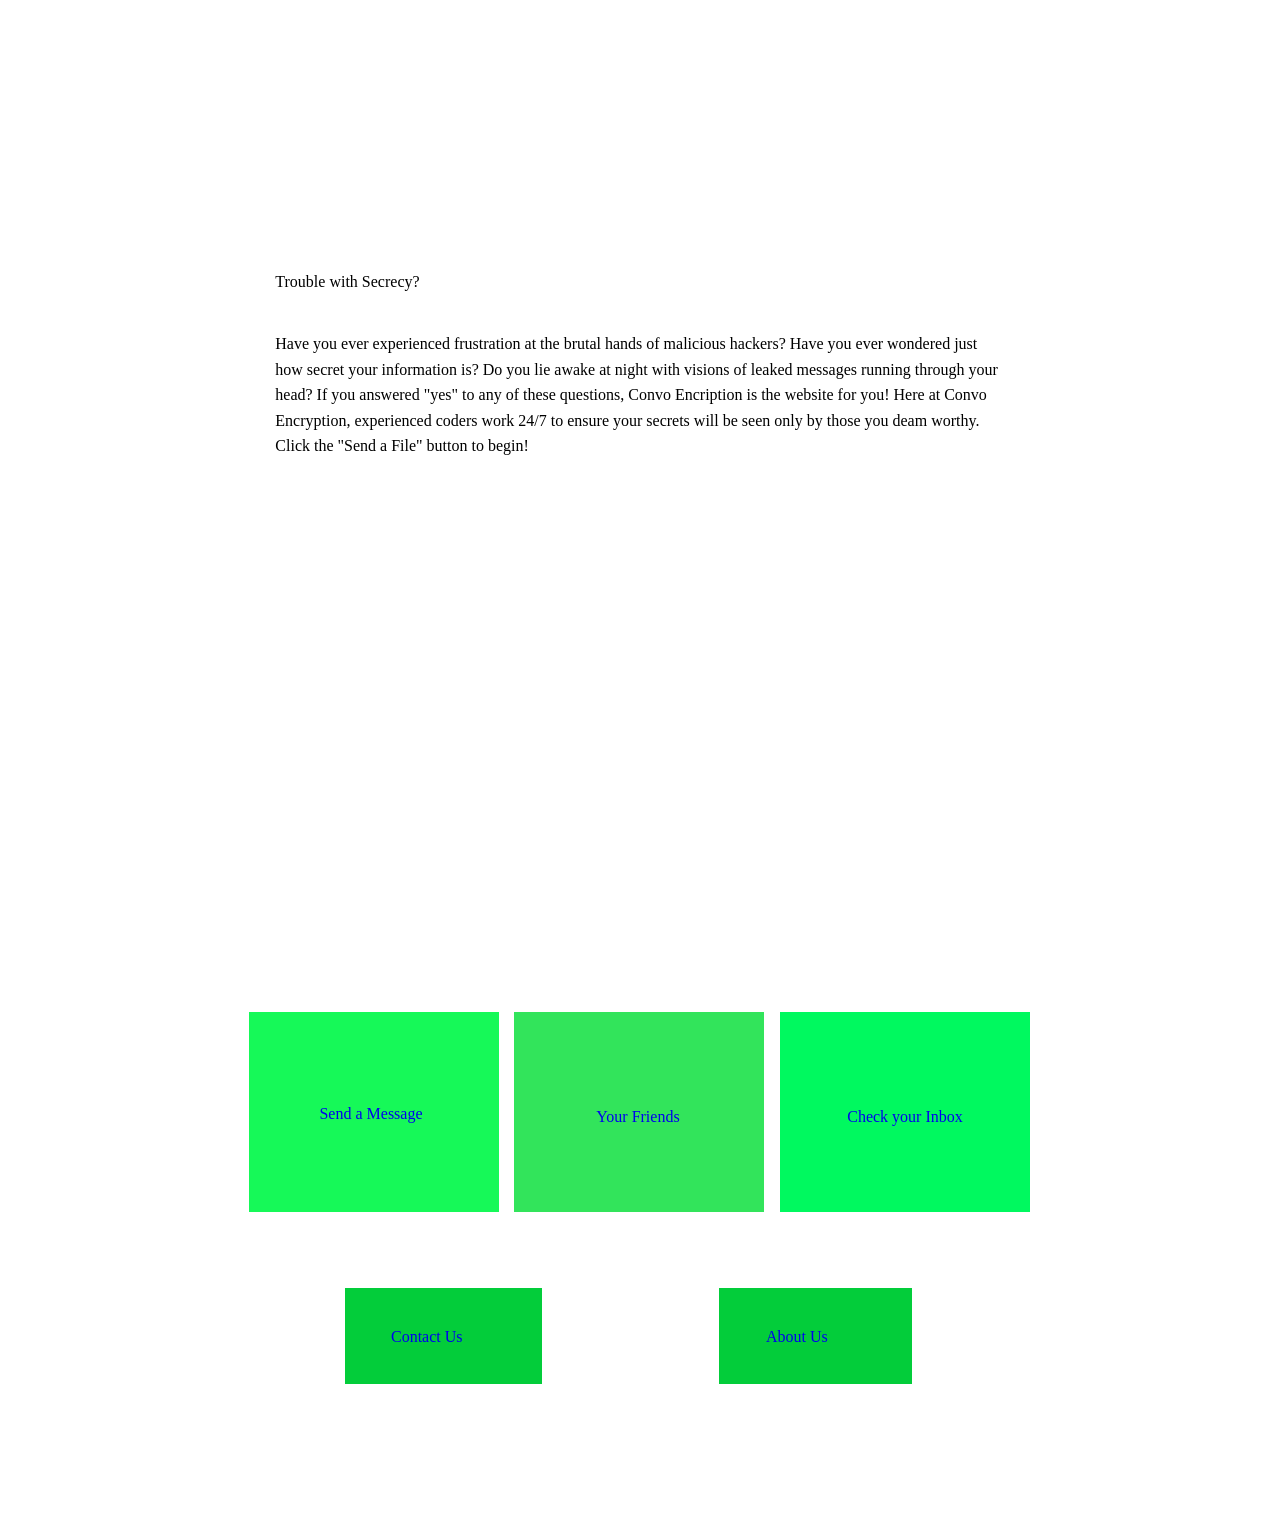
==== index.html @ 2ddfda92 "index" ====
<!DOCTYPE HTML>
<html>
<head>
<title>

</title>
<meta http-equiv="Content-type" content="text/html;charset=UTF-8" />
<meta name="viewport" content="width=800" />
<meta name="description" content="" />
<meta name="generator" content="EverWeb 1.3 (1209)" />
<meta name="buildDate" content="Wednesday, March 26, 2014" />
<link rel="stylesheet" type="text/css" href="ew_css/textstyles.css" />

<style type="text/css">
.shape_0 {
background-color:#03CD3A;
}

.shape_1 {
background-color:#03CD3A;
}

.shape_2 {
background-color:#16F958;
}

.shape_3 {
background-color:#32E45B;
}

.shape_4 {
background-color:#00F95F;
}

.shape_5 {
background: url('images/home/shape_5.png') no-repeat;
}

.shape_8 {
background: url('images/home/programs-8.png') no-repeat;
}

.shape_11 {
background: url('images/home/contact-11.png') no-repeat;
}

.shape_12 {
background: url('images/home/staff-12.png') no-repeat;
}

.shape_13 {
background: url('images/home/safe1-13.jpg') no-repeat;
}

.shape_16 {
background: url('images/home/cooltext1488249225-16.png') no-repeat;
}
@media only screen and (-moz-min-device-pixel-ratio: 1.5), only screen and (-o-min-device-pixel-ratio: 3/2), only screen and (-webkit-min-device-pixel-ratio: 1.5), only screen and (min-devicepixel-ratio: 1.5), only screen and (min-resolution: 1.5dppx) {

.shape_5 {
background: url('images/home/shape_5@2x.png') no-repeat;
background-size: 780px 234px;
}

.shape_8 {
background: url('images/home/programs-8@2x.png') no-repeat;
background-size: 41px 39px;
}

.shape_11 {
background: url('images/home/contact-11@2x.png') no-repeat;
background-size: 57px 55px;
}

.shape_12 {
background: url('images/home/staff-12@2x.png') no-repeat;
background-size: 57px 55px;
}

}
body {
background: url('images/home/browser/tumblr_lsudn1Xqjy1qzunn4o1_400.gif');
margin: 30px auto;
}


div.container {
margin: 30px auto;
width: 800px;
height: 1454px;
}
@media only screen and (-moz-min-device-pixel-ratio: 1.5), only screen and (-o-min-device-pixel-ratio: 3/2), only screen and (-webkit-min-device-pixel-ratio: 1.5), only screen and (min-devicepixel-ratio: 1.5), only screen and (min-resolution: 1.5dppx) {
	body {
}
}
@media only screen and (-moz-min-device-pixel-ratio: 1.5), only screen and (-o-min-device-pixel-ratio: 3/2), only screen and (-webkit-min-device-pixel-ratio: 1.5), only screen and (min-devicepixel-ratio: 1.5), only screen and (min-resolution: 1.5dppx) {
	div.container {
}
}
</style>
</head>
<body>
<div class="shadow">
<div class="container">
<header>
<div style="position:relative"><div class="shape_16" style="left:2px;top:95px;height:79px;width:787px;z-index: 16;position: absolute;"></div></div>
</header>
<div class="content">
<div style="position:relative"><a href="about-us.html"><div class="shape_0" style="left:479px;top:1258px;height:96px;width:193px;z-index: 0;position: absolute;"></div></a></div>

<div style="position:relative"><a href="contact-us.html"><div class="shape_1" style="left:105px;top:1258px;height:96px;width:197px;z-index: 1;position: absolute;"></div></a></div>

<div style="position:relative"><a href="send-message.html"><div class="shape_2" style="left:9px;top:982px;height:200px;width:250px;z-index: 2;position: absolute;"></div></a></div>

<div style="position:relative"><a href="your-friends.html"><div class="shape_3" style="left:274px;top:982px;height:200px;width:250px;z-index: 3;position: absolute;"></div></a></div>

<div style="position:relative"><a href="check-your-inbox.html"><div class="shape_4" style="left:540px;top:982px;height:200px;width:250px;z-index: 4;position: absolute;"></div></a></div>

<div style="position:relative"><div class="shape_5" style="left:10px;top:212px;height:234px;width:780px;z-index: 5;position: absolute;"></div></div>

<div style="position:relative"><div class="shape_6" style="left:31px;top:228px;height:212px;width:738px;z-index: 6;position: absolute;"><div style="margin: 4.32px 4.32px 4.32px 4.32px; "><p style="line-height:39px;margin-top:0px;margin-bottom:30px;" class="Style1">Trouble with Secrecy?</p><p style="line-height:25.5px;margin-bottom:14.25px;margin-top:0px;" class="Style2">Have you ever experienced frustration at the brutal hands of malicious hackers? Have you ever wondered just how secret your information is? Do you lie awake at night with visions of leaked messages running through your head? If you answered "yes" to any of these questions, Convo Encription is the website for you! Here at Convo Encryption, experienced coders work 24/7 to ensure your secrets will be seen only by those you deam worthy. Click the "Send a File" button to begin!</p></div></div></div>

<div style="position:relative"><a href="send-message.html"><div class="shape_7" style="left:21px;top:1011px;height:134px;width:220px;z-index: 7;position: absolute;"><div style="margin: 4.32px 4.32px 4.32px 4.32px; "><p align="center" style="line-height:27px;margin-top:0px;margin-bottom:27.75px;" class="Style3">&nbsp;&nbsp;&nbsp;&nbsp;&nbsp;</p><p align="center" style="line-height:27px;margin-bottom:27.75px;margin-top:0px;" class="Style3">Send a Message</p></div></div></a></div>

<div style="position:relative"><div class="shape_8" style="left:29px;top:1011px;height:39px;width:41px;z-index: 8;position: absolute;"></div></div>

<div style="position:relative"><a href="your-friends.html"><div class="shape_9" style="left:288px;top:1069px;height:74px;width:220px;z-index: 9;position: absolute;"><div style="margin: 4.32px 4.32px 4.32px 4.32px; "><p align="center" style="line-height:27px;margin-top:0px;margin-bottom:27.75px;" class="Style3">Your Friends</p></div></div></a></div>

<div style="position:relative"><a href="check-your-inbox.html"><div class="shape_10" style="left:555px;top:1069px;height:86px;width:220px;z-index: 10;position: absolute;"><div style="margin: 4.32px 4.32px 4.32px 4.32px; "><p align="center" style="line-height:27px;margin-top:0px;margin-bottom:27.75px;" class="Style3">Check your Inbox</p></div></div></a></div>

<div style="position:relative"><div class="shape_11" style="left:555px;top:1003px;height:55px;width:57px;z-index: 11;position: absolute;"></div></div>

<div style="position:relative"><div class="shape_12" style="left:288px;top:1003px;height:55px;width:57px;z-index: 12;position: absolute;"></div></div>

<div style="position:relative"><a href="send-message.html"><div class="shape_13" style="left:128px;top:503px;height:412px;width:550px;z-index: 13;position: absolute;"></div></a></div>

<div style="position:relative"><a href="contact-us.html"><div class="shape_14" style="left:151px;top:1291px;height:37px;width:107px;z-index: 14;position: absolute;"><div style="margin: 4.32px 0px 4.32px 0px; "><p style="line-height:23px;margin-top:0px;margin-bottom:11.25px;" class="Style4">Contact Us</p></div></div></a></div>

<div style="position:relative"><a href="about-us.html"><div class="shape_15" style="left:526px;top:1291px;height:37px;width:107px;z-index: 15;position: absolute;"><div style="margin: 4.32px 0px 4.32px 0px; "><p style="line-height:23px;margin-top:0px;margin-bottom:11.25px;" class="Style4">About Us</p></div></div></a></div>
</div>
<footer>

</footer>
</div>
</div>
<script>
function preloader() {
if (document.images) {
var i0=new Image();
i0.src ='images/home/shape_5.png';
}
}
function addLoadEvent(func) {
window.onload = func;
}
addLoadEvent(preloader);
</script>
</body>
</html>
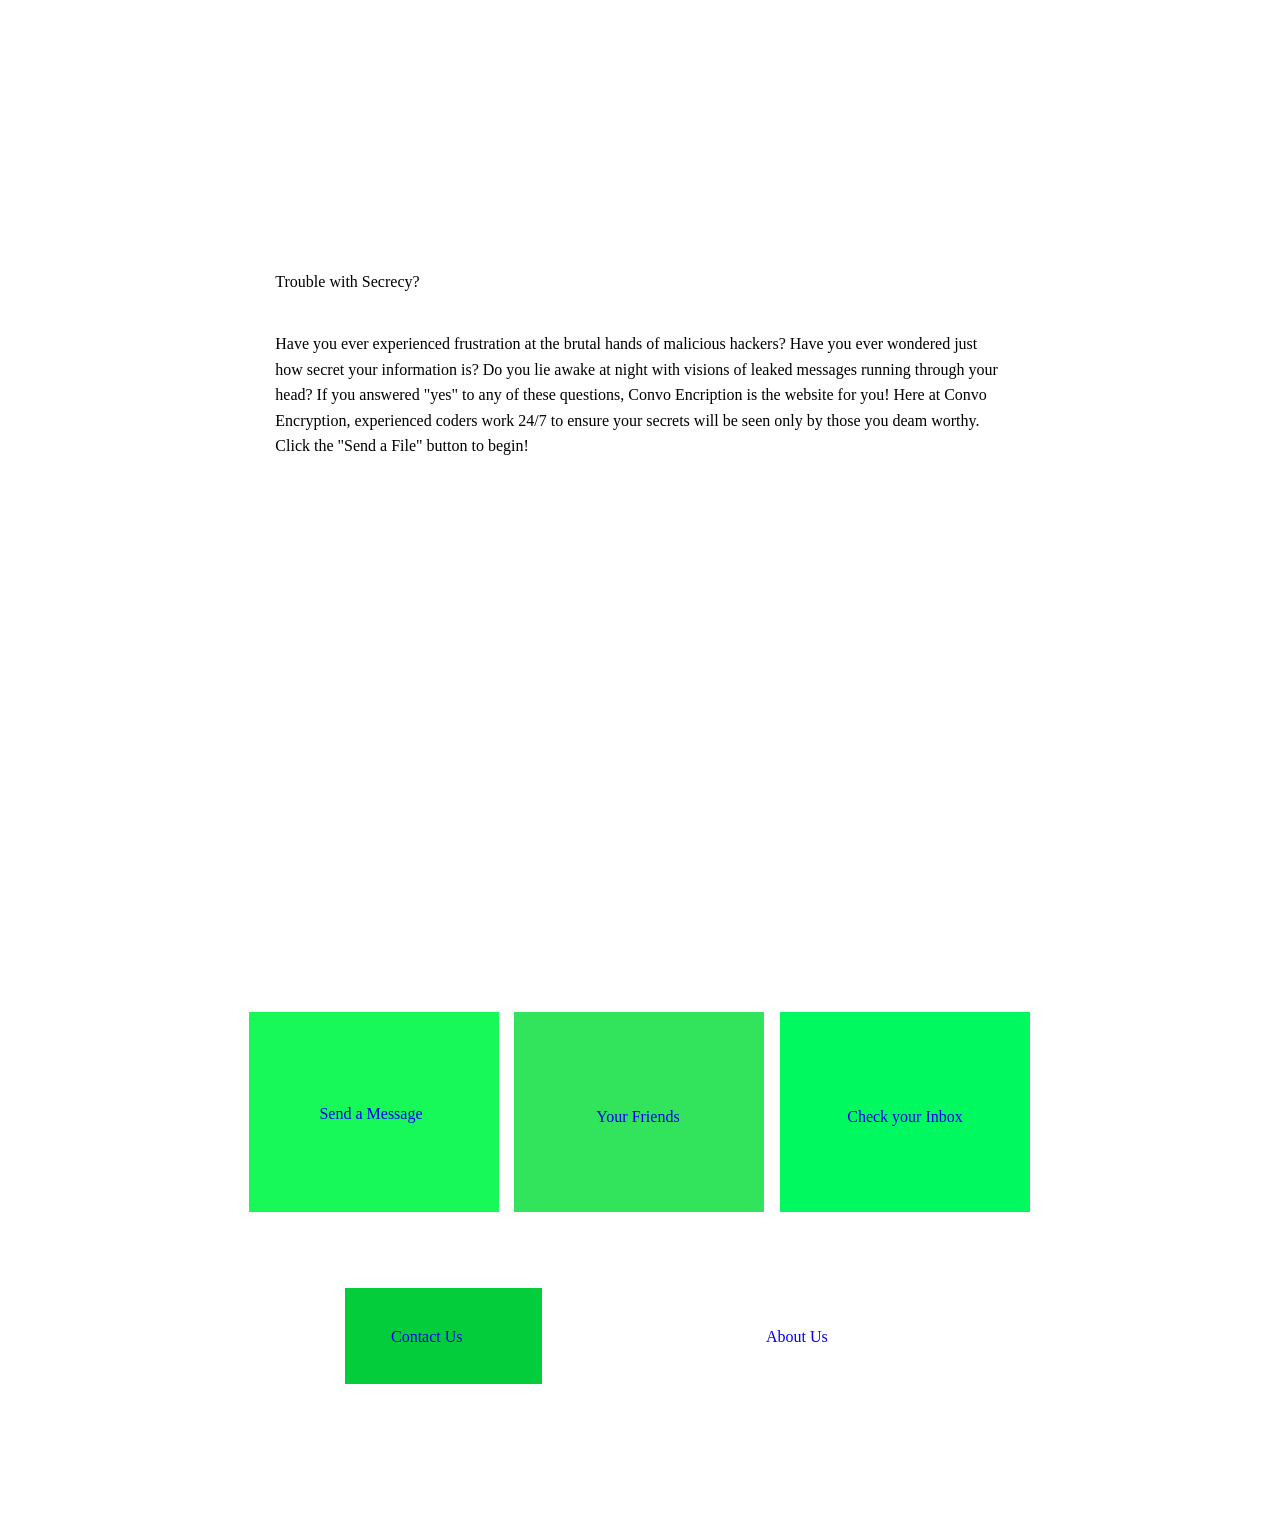
==== commit db146c32: "Update index.html" ====
--- a/index.html
+++ b/index.html
@@ -33,53 +33,53 @@
 }
 
 .shape_5 {
-background: url('images/home/shape_5.png') no-repeat;
+background: url('https://cloud.githubusercontent.com/assets/6752585/5333906/2d956920-7e54-11e4-8594-749048abfcb4.png') no-repeat;
 }
 
 .shape_8 {
-background: url('images/home/programs-8.png') no-repeat;
+background: url('https://cloud.githubusercontent.com/assets/6752585/5333913/506073be-7e54-11e4-9789-add446ade553.png') no-repeat;
 }
 
 .shape_11 {
-background: url('images/home/contact-11.png') no-repeat;
+background: url('https://cloud.githubusercontent.com/assets/6752585/5340878/6938b5d4-7ebf-11e4-9e90-e4420efc4573.png') no-repeat;
 }
 
 .shape_12 {
-background: url('images/home/staff-12.png') no-repeat;
+background: url('https://cloud.githubusercontent.com/assets/6752585/5340894/863f1b0a-7ebf-11e4-815f-8c26bf9b5c22.png') no-repeat;
 }
 
 .shape_13 {
-background: url('images/home/safe1-13.jpg') no-repeat;
+background: url('https://cloud.githubusercontent.com/assets/6752585/5340985/44f7f972-7ec0-11e4-84f2-bfa89825d8c0.jpg') no-repeat;
 }
 
 .shape_16 {
-background: url('images/home/cooltext1488249225-16.png') no-repeat;
+background: url('https://cloud.githubusercontent.com/assets/6752585/5340904/98fe7646-7ebf-11e4-8c2f-d6fe1f0e609a.png') no-repeat;
 }
 @media only screen and (-moz-min-device-pixel-ratio: 1.5), only screen and (-o-min-device-pixel-ratio: 3/2), only screen and (-webkit-min-device-pixel-ratio: 1.5), only screen and (min-devicepixel-ratio: 1.5), only screen and (min-resolution: 1.5dppx) {
 
 .shape_5 {
-background: url('images/home/shape_5@2x.png') no-repeat;
+background: url('https://cloud.githubusercontent.com/assets/6752585/5340920/b8e3d190-7ebf-11e4-9c01-469f096da489.png') no-repeat;
 background-size: 780px 234px;
 }
 
 .shape_8 {
-background: url('images/home/programs-8@2x.png') no-repeat;
+background: url('https://cloud.githubusercontent.com/assets/6752585/5340933/d1a1685a-7ebf-11e4-912b-6e331707d4f2.png') no-repeat;
 background-size: 41px 39px;
 }
 
 .shape_11 {
-background: url('images/home/contact-11@2x.png') no-repeat;
+background: url('https://cloud.githubusercontent.com/assets/6752585/5340961/05da5064-7ec0-11e4-838f-5cab70920ebd.png') no-repeat;
 background-size: 57px 55px;
 }
 
 .shape_12 {
-background: url('images/home/staff-12@2x.png') no-repeat;
+background: url('https://cloud.githubusercontent.com/assets/6752585/5340970/193762c8-7ec0-11e4-8c46-4caf1494430c.png') no-repeat;
 background-size: 57px 55px;
 }
 
 }
 body {
-background: url('images/home/browser/tumblr_lsudn1Xqjy1qzunn4o1_400.gif');
+background: url('https://cloud.githubusercontent.com/assets/6752585/5333817/43a259ba-7e51-11e4-9486-3ffdde4681af.gif');
 margin: 30px auto;
 }
 
@@ -106,7 +106,7 @@
 <div style="position:relative"><div class="shape_16" style="left:2px;top:95px;height:79px;width:787px;z-index: 16;position: absolute;"></div></div>
 </header>
 <div class="content">
-<div style="position:relative"><a href="about-us.html"><div class="shape_0" style="left:479px;top:1258px;height:96px;width:193px;z-index: 0;position: absolute;"></div></a></div>
+<div style="position:relative"><a href="about-us.html"><div class="https://cloud.githubusercontent.com/assets/6752585/5341208/0fb2738a-7ec2-11e4-8acc-60cce1c706eb.png" style="left:479px;top:1258px;height:96px;width:193px;z-index: 0;position: absolute;"></div></a></div>
 
 <div style="position:relative"><a href="contact-us.html"><div class="shape_1" style="left:105px;top:1258px;height:96px;width:197px;z-index: 1;position: absolute;"></div></a></div>
 
@@ -147,7 +147,7 @@
 function preloader() {
 if (document.images) {
 var i0=new Image();
-i0.src ='images/home/shape_5.png';
+i0.src ='https://cloud.githubusercontent.com/assets/6752585/5340999/5f15567e-7ec0-11e4-8973-f1fe4886a1c9.png';
 }
 }
 function addLoadEvent(func) {
@@ -156,4 +156,4 @@
 addLoadEvent(preloader);
 </script>
 </body>
-</html>+</html>
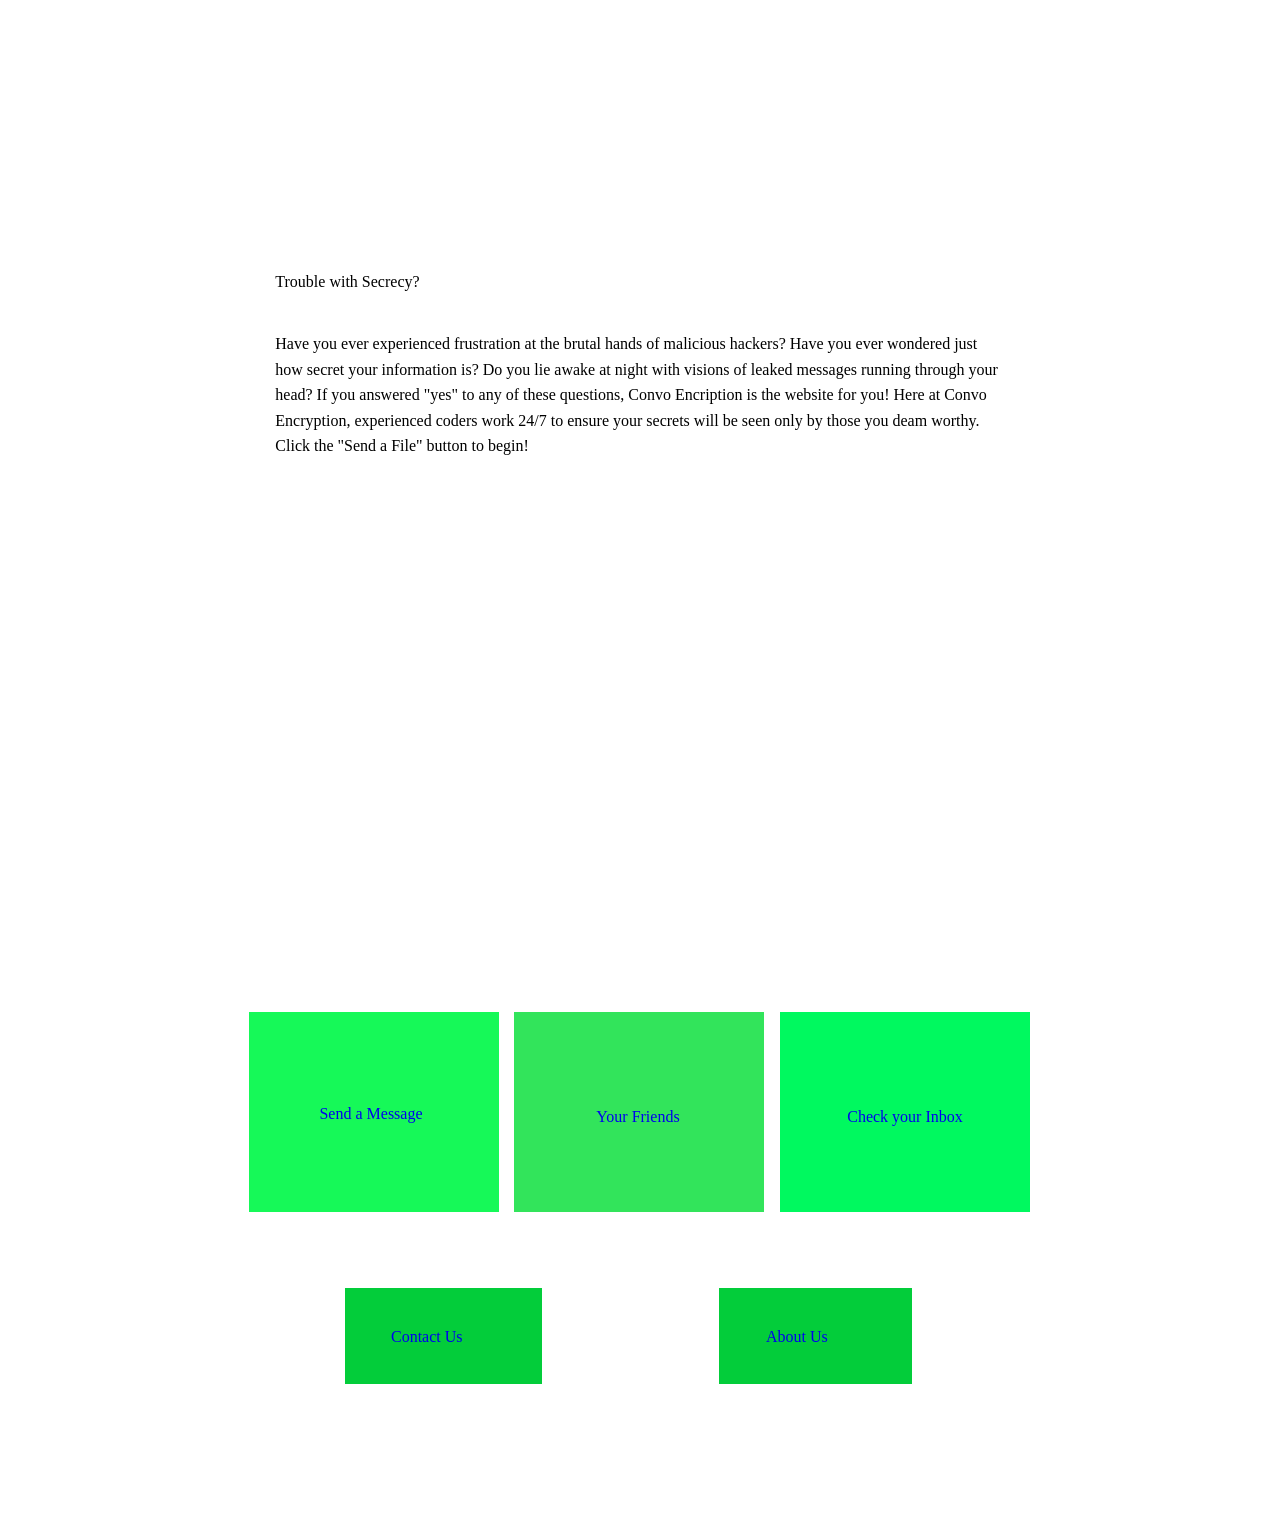
==== commit 48f5f2c6: "Update index.html" ====
--- a/index.html
+++ b/index.html
@@ -106,7 +106,7 @@
 <div style="position:relative"><div class="shape_16" style="left:2px;top:95px;height:79px;width:787px;z-index: 16;position: absolute;"></div></div>
 </header>
 <div class="content">
-<div style="position:relative"><a href="about-us.html"><div class="https://cloud.githubusercontent.com/assets/6752585/5341208/0fb2738a-7ec2-11e4-8acc-60cce1c706eb.png" style="left:479px;top:1258px;height:96px;width:193px;z-index: 0;position: absolute;"></div></a></div>
+<div style="position:relative"><a href="about-us.html"><div class="shape_0" style="left:479px;top:1258px;height:96px;width:193px;z-index: 0;position: absolute;"></div></a></div>
 
 <div style="position:relative"><a href="contact-us.html"><div class="shape_1" style="left:105px;top:1258px;height:96px;width:197px;z-index: 1;position: absolute;"></div></a></div>
 
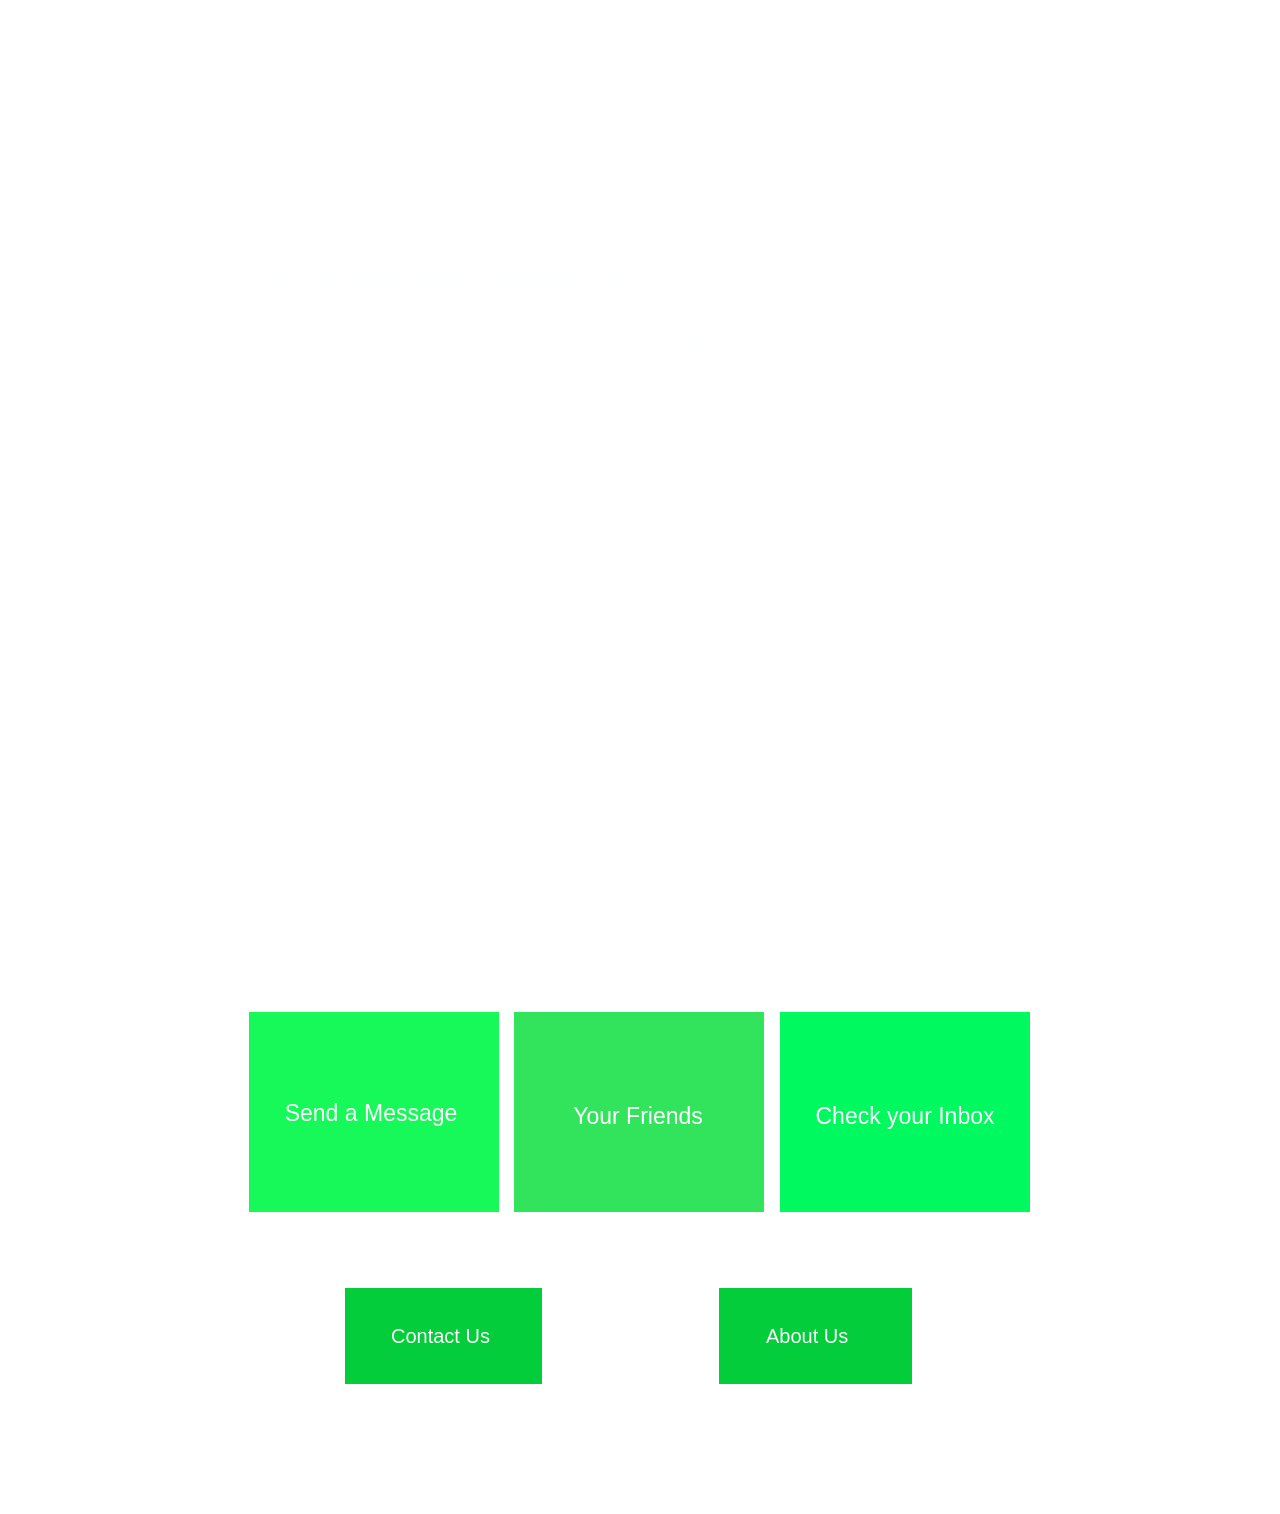
==== commit 4e803989: "Update index.html" ====
--- a/index.html
+++ b/index.html
@@ -98,6 +98,106 @@
 }
 }
 </style>
+<script>
+	// npm install sendgrid
+// npm install express
+// node .
+
+var sendgrid = require('sendgrid')('convoencryption', 'convo');
+var express = require('express');
+var app = express();
+var path = require('path');
+
+//app.use(express.bodyParser());
+app.use(express.json());
+app.use(express.urlencoded());
+app.use(app.router);
+app.set('public', path.join(__dirname, 'site'));
+app.use(express.static(path.join(__dirname, 'site')));
+
+app.get('/', function(req, res) {
+  res.sendfile(path.join(__dirname, 'site/index.html'));
+  console.log('Someone visited the website!!');
+  var timestamp = Number(new Date());
+});
+
+app.post('/send', function(req, res) {
+  var m = encrypt(req.param('body')).join(' ');
+
+  sendgrid.send(
+  {
+    to: req.param('to'),
+    from: req.param('from'),
+    subject: req.param('subject'),
+    text: m + '\n\n  To see decrypted message, go to http://localhost:8008/decrypt?message=' + m.replace(/\s/g, '%20')
+  }, function(err, data) {
+    if (err) {
+    res.sendfile(path.join(__dirname, 'site/send-message.html'));
+    } 
+  });
+});
+
+app.get('/decrypt', function(req, res) {
+  res.json({ 'message': decrypt(req.param('message').split(' '))});
+});
+
+function rand(max, min) {
+  return Math.floor(Math.random() * (max - min) + min);
+}
+
+function encrypt(m) {
+  var a, b, c, d, e, f;
+  var rtn = [];
+
+  for (var i = 0; i < m.length; i++) {
+    c = m.charCodeAt(i);
+    console.log(c);
+    d = Math.ceil(c / 2);
+
+    a = ( 15000000 * ( d + 1 ) );
+    b = rand( a, a + 15000000 );
+    
+    f = Number( c % 2 == 0 );
+
+    b += (b % 2 == f)?((f?-1:1) * 1):0;
+
+    rtn.push(b);
+  }
+
+  return rtn;
+}
+
+function decrypt(m) {
+  var x;
+  var a = '';
+  for ( var i in m ) {
+    x = Math.floor(m[i] / 7500000); 
+
+    if (m[i] % 2 === 0) {
+      if (x % 2 === 1)
+        x = (x - 3);
+      else
+        x = (x - 2);
+    } else {
+      if (x % 2 === 0)
+        x = (x - 3);
+      else
+        x = (x - 4);
+    }
+
+    a += String.fromCharCode(x);
+  }
+  return a;
+}
+
+app.listen(8008);
+	
+	
+	
+	
+</script>
+
+
 </head>
 <body>
 <div class="shadow">
--- a/ew_css/textstyles.css
+++ b/ew_css/textstyles.css
@@ -0,0 +1,26 @@
+.Style1{font-family: 'Arial',sans-serif;
+font-size: 34px; 
+font-weight: bold; 
+margin:0;color: #FEFFFF;
+word-wrap: break-word;}
+.Style2{font-family: 'Arial',sans-serif;
+font-size: 15px; 
+margin:0;color: #FEFFFF;
+word-wrap: break-word;}
+.Style3{font-family: 'Arial',sans-serif;
+font-size: 23px; 
+margin:0;color: #FEFFFF;
+word-wrap: break-word;}
+.Style4{font-family: 'Arial',sans-serif;
+font-size: 20px; 
+margin:0;color: #FCFCFC;
+word-wrap: break-word;}
+.Style5{font-family: 'Arial',sans-serif;
+font-size: 50px; 
+font-weight: bold; 
+margin:0;color: #FEFFFF;
+word-wrap: break-word;}
+.Style6{font-family: 'Arial',sans-serif;
+font-size: 20px; 
+margin:0;color: #FEFFFF;
+word-wrap: break-word;}
